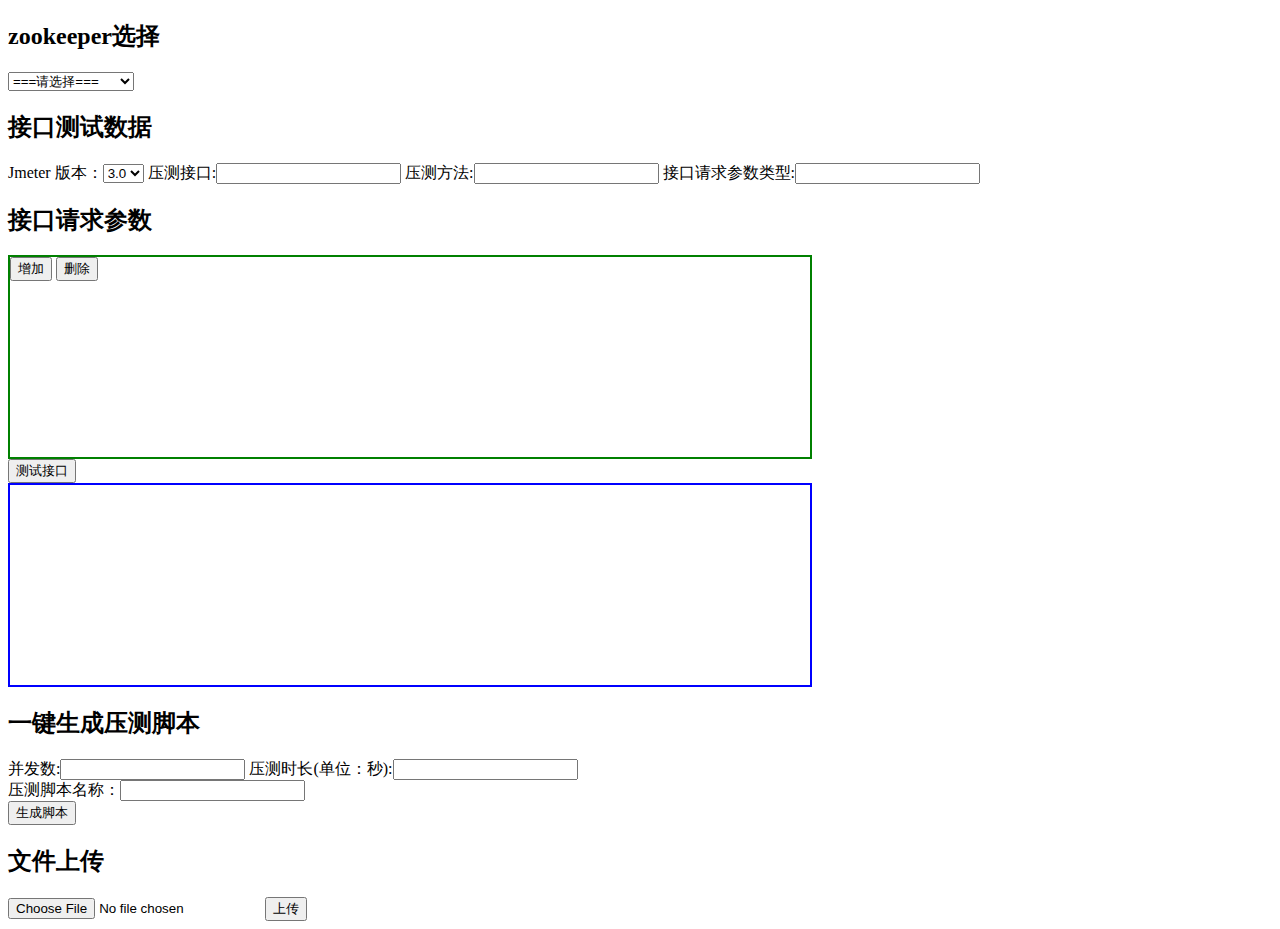
==== target/classes/templates/index.html @ cf196ec3 "jmeter web插件" ====
<!DOCTYPE html>
<html lang="en" xmlns:th="http://www.w3.org/1999/xhtml">
<head>
    <meta charset="UTF-8">
    <title>jmeter dubbo</title>
    <script src="/js/jquery-3.2.1.js"></script>
    <script src="/js/main.js"></script>
</head>
<body>
   <h2>zookeeper选择</h2>
   <div>
       <select id="address">
           <option value="请选择">===请选择===</option>
           <option value="dev">10.10.6.3:2181</option>
           <option value="hotfix">172.18.4.48:2181</option>
       </select>
   </div>
   <h2>接口测试数据</h2>
   <div>
       Jmeter 版本：<select id="jmeter_version">
           <option value="3.0">3.0</option>
           <option value="3.1">3.1</option>
           <option value="3.2">3.2</option>
           <option value="5.0">5.0</option>
       </select>
       压测接口:<input type="text" name="interfaceName" id="interfaceName" />
       压测方法:<input type="text" name="methodName" id="methodName" />
       接口请求参数类型:<input type="text" name="requestBeanName" id="requestBeanName" />
       <h2>接口请求参数</h2>
       <div class="param" style="width: 800px;height: 200px;border: solid 2px green">
           <input type="button" value="增加" id="addTable"/>
           <input type="button" value="删除" id="deleteTable"/>
           <table id="table"></table>
       </div>
       <div>
           <input type="button" id="test_interface" value="测试接口" />
           <div id="show_test_result" style="width: 800px;height: 200px;border: solid 2px blue;"></div>
       </div>
   </div>
   <h2>一键生成压测脚本</h2>
   并发数:<input type="text" name="preNumber" id="preNumber" />
   压测时长(单位：秒):<input type="text" name="preTime" id="preTime" />
   </br>
   压测脚本名称：<input type="text" name="preName" id="preName" />
   <div id="generate">
       <input type="button" value="生成脚本" id="auto_generate_jmx_script" />
       <label id="jmx_file_name"></label>
   </div>
   <div>
       <h2 th:inlines="text">文件上传</h2>
       <form method="POST" enctype="multipart/form-data" action="singleFileUpload">
           <input type="file" name="file" />
           <input type="submit" value="上传" />
       </form>
   </div>
</body>
</html>
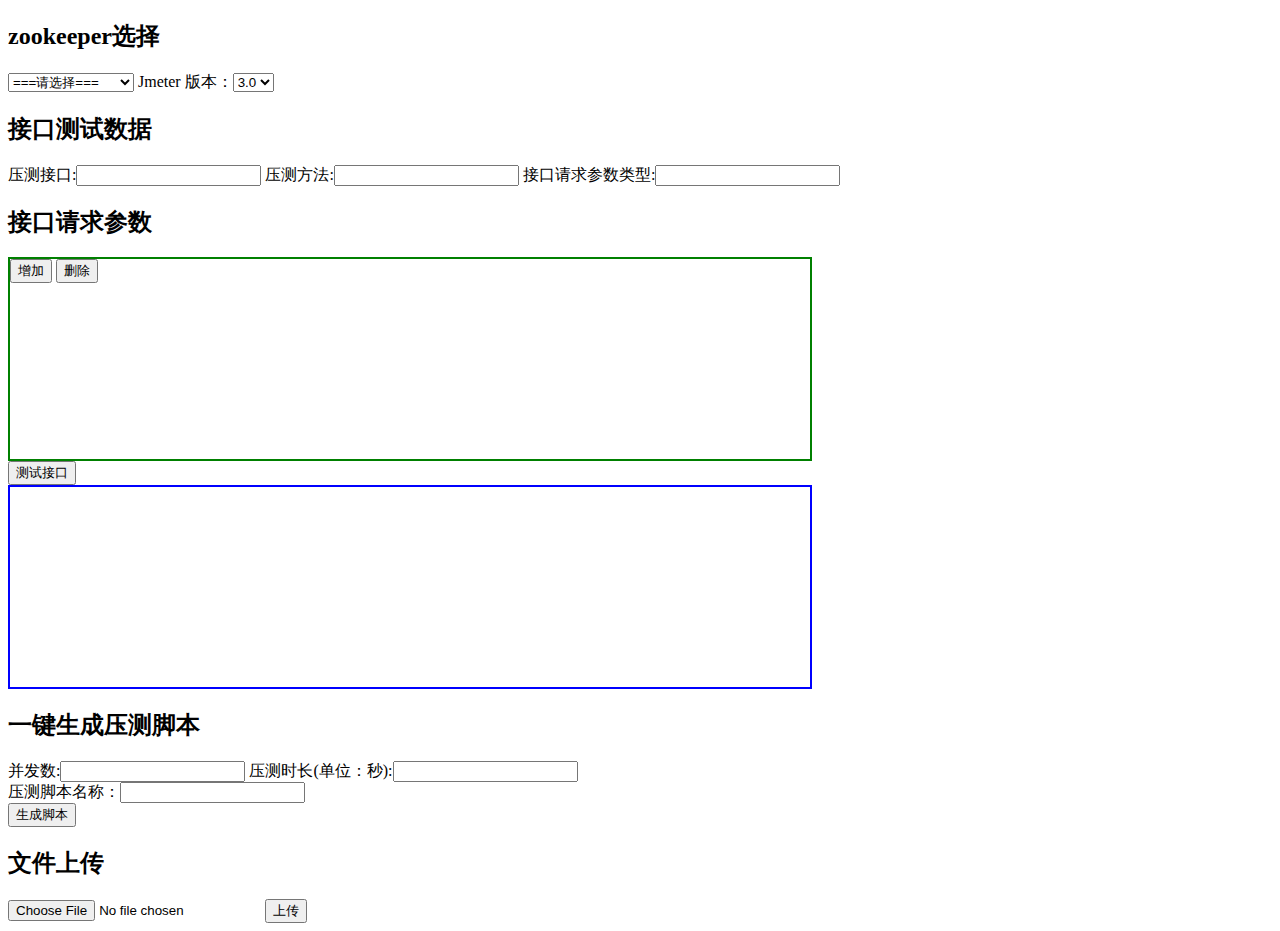
==== commit 86aea2e2: "更新jmeter" ====
--- a/target/classes/templates/index.html
+++ b/target/classes/templates/index.html
@@ -14,15 +14,16 @@
            <option value="dev">10.10.6.3:2181</option>
            <option value="hotfix">172.18.4.48:2181</option>
        </select>
+       Jmeter 版本：<select id="jmeter_version">
+       <option value="3.0">3.0</option>
+       <option value="3.1">3.1</option>
+       <option value="3.2">3.2</option>
+       <option value="5.0">5.0</option>
+   </select>
    </div>
    <h2>接口测试数据</h2>
    <div>
-       Jmeter 版本：<select id="jmeter_version">
-           <option value="3.0">3.0</option>
-           <option value="3.1">3.1</option>
-           <option value="3.2">3.2</option>
-           <option value="5.0">5.0</option>
-       </select>
+
        压测接口:<input type="text" name="interfaceName" id="interfaceName" />
        压测方法:<input type="text" name="methodName" id="methodName" />
        接口请求参数类型:<input type="text" name="requestBeanName" id="requestBeanName" />
@@ -54,4 +55,4 @@
        </form>
    </div>
 </body>
-</html>+</html>
